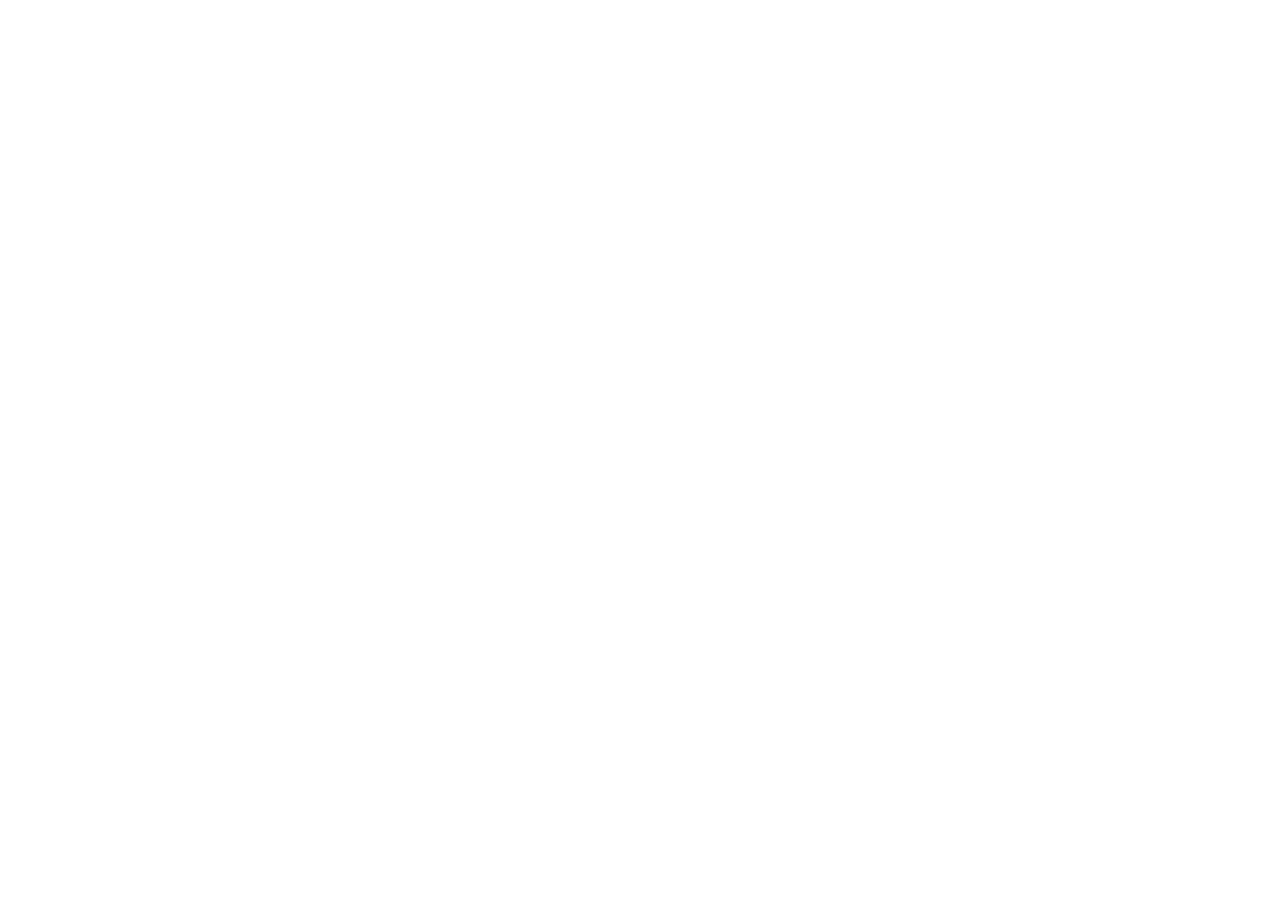
==== index.html @ 19ecb3c7 "Created and added index.html, score.html, and script.js" ====
<!DOCTYPE html>
<html lang="en-us">
    <head>
        <meta charset="UTF-8">
        <meta name="viewport" content="width=device-width, initial-scale=1.0">
        <meta http-equiv="X-UA-Compatible" content="ie=edge">
        <title>Code Quiz</title>
        <link rel="stylesheet" href="https://maxcdn.bootstrapcdn.com/bootstrap/4.0.0/css/bootstrap.min.css">
    </head>
    <body>

    </body>
    <script src="script.js"></script>
</html>
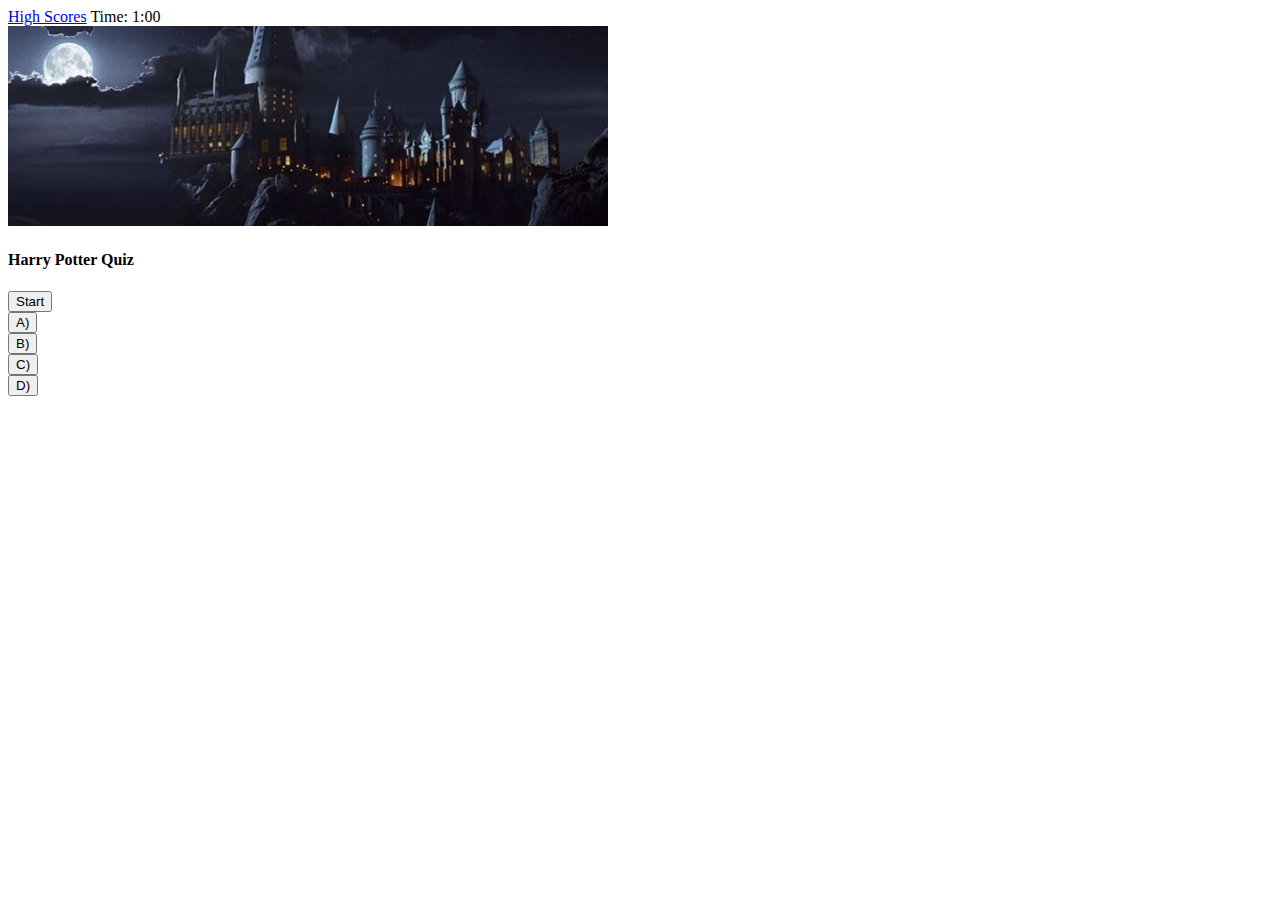
==== commit baff0041: "Edited index.html, score.html, and script.js" ====
--- a/index.html
+++ b/index.html
@@ -5,9 +5,35 @@
         <meta name="viewport" content="width=device-width, initial-scale=1.0">
         <meta http-equiv="X-UA-Compatible" content="ie=edge">
         <title>Code Quiz</title>
-        <link rel="stylesheet" href="https://maxcdn.bootstrapcdn.com/bootstrap/4.0.0/css/bootstrap.min.css">
+        <link rel="stylesheet" href="https://stackpath.bootstrapcdn.com/bootstrap/4.5.1/css/bootstrap.min.css" integrity="sha384-VCmXjywReHh4PwowAiWNagnWcLhlEJLA5buUprzK8rxFgeH0kww/aWY76TfkUoSX" crossorigin="anonymous">
     </head>
     <body>
+        <nav class="nav">
+            <a class="nav-link active" href="Score.html">High Scores</a>
+            <a class="nav-link ml-auto">Time:</a>
+            <a class="nav-link " id="timer"></a>
+          </nav>
+          <div class="d-flex justify-content-center mt-2">
+              <div class="card">
+                <img src="images/harry-potter-hogwarts-castle-slice-01.png" class="card-img-top" alt="Hogwarts">
+                    <div class="card-body text-center">
+                    <h4 class="card-title" id="question">Harry Potter Quiz</h4>
+                    <button class="btn btn-primary" type="submit" id="start">Start</button>
+                        <div class="row mt-3">
+                            <button class="btn btn-primary" type="submit" id="A">A) </button>
+                        </div>
+                        <div class="row mt-3">
+                            <button class="btn btn-primary" type="submit" id="B">B) </button>
+                        </div>
+                        <div class="row mt-3">
+                            <button class="btn btn-primary" type="submit" id="C">C) </button>
+                        </div>
+                        <div class="row mt-3">
+                            <button class="btn btn-primary" type="submit" id="D">D) </button>
+                        </div>
+                    </div>
+                </div>
+            </div>
 
     </body>
     <script src="script.js"></script>
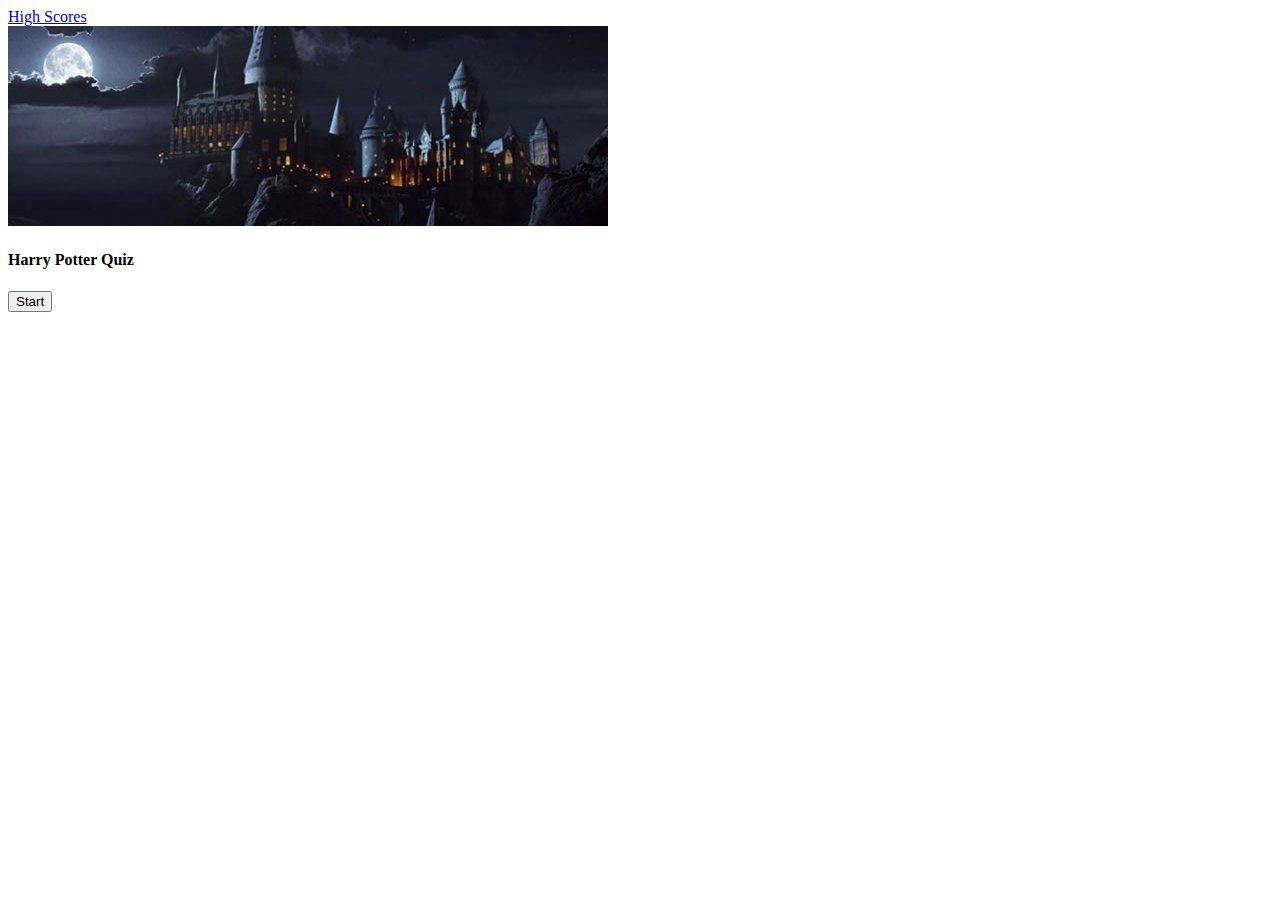
==== commit a047b665: "Edited index.html, score.html, and script.js and created score.js" ====
--- a/index.html
+++ b/index.html
@@ -8,33 +8,40 @@
         <link rel="stylesheet" href="https://stackpath.bootstrapcdn.com/bootstrap/4.5.1/css/bootstrap.min.css" integrity="sha384-VCmXjywReHh4PwowAiWNagnWcLhlEJLA5buUprzK8rxFgeH0kww/aWY76TfkUoSX" crossorigin="anonymous">
     </head>
     <body>
-        <nav class="nav">
+        <nav class="navbar">
             <a class="nav-link active" href="Score.html">High Scores</a>
-            <a class="nav-link ml-auto">Time:</a>
-            <a class="nav-link " id="timer"></a>
-          </nav>
-          <div class="d-flex justify-content-center mt-2">
+            <a id="navTimer" style="display: none;">Time: <span id="timer"></span></a>
+        </nav>
+
+          <main class="d-flex justify-content-center">
               <div class="card">
                 <img src="images/harry-potter-hogwarts-castle-slice-01.png" class="card-img-top" alt="Hogwarts">
-                    <div class="card-body text-center">
+                    <div class="card-header text-center">
                     <h4 class="card-title" id="question">Harry Potter Quiz</h4>
                     <button class="btn btn-primary" type="submit" id="start">Start</button>
+                    </div>
+                    <div class="card-body">
+                        <form id="user-form" style="display: none">
+                            <label for="initials">Enter your initials:</label>
+                            <input type="text" placeholder="Your initials here" name="initials" id="initials" />
+                            <button type="submit" class="btn btn-primary" src="Score.html">Submit</button>
+                          </form>
                         <div class="row mt-3">
-                            <button class="btn btn-primary" type="submit" id="A">A) </button>
+                            <button class="btn btn-primary" type="submit" id="A" style="display: none">A) </button>
                         </div>
                         <div class="row mt-3">
-                            <button class="btn btn-primary" type="submit" id="B">B) </button>
+                            <button class="btn btn-primary" type="submit" id="B" style="display: none">B) </button>
                         </div>
                         <div class="row mt-3">
-                            <button class="btn btn-primary" type="submit" id="C">C) </button>
+                            <button class="btn btn-primary" type="submit" id="C" style="display: none">C) </button>
                         </div>
                         <div class="row mt-3">
-                            <button class="btn btn-primary" type="submit" id="D">D) </button>
+                            <button class="btn btn-primary" type="submit" id="D" style="display: none">D) </button>
                         </div>
                     </div>
                 </div>
-            </div>
+            </main>
 
+            <script src="script.js"></script>
     </body>
-    <script src="script.js"></script>
 </html>
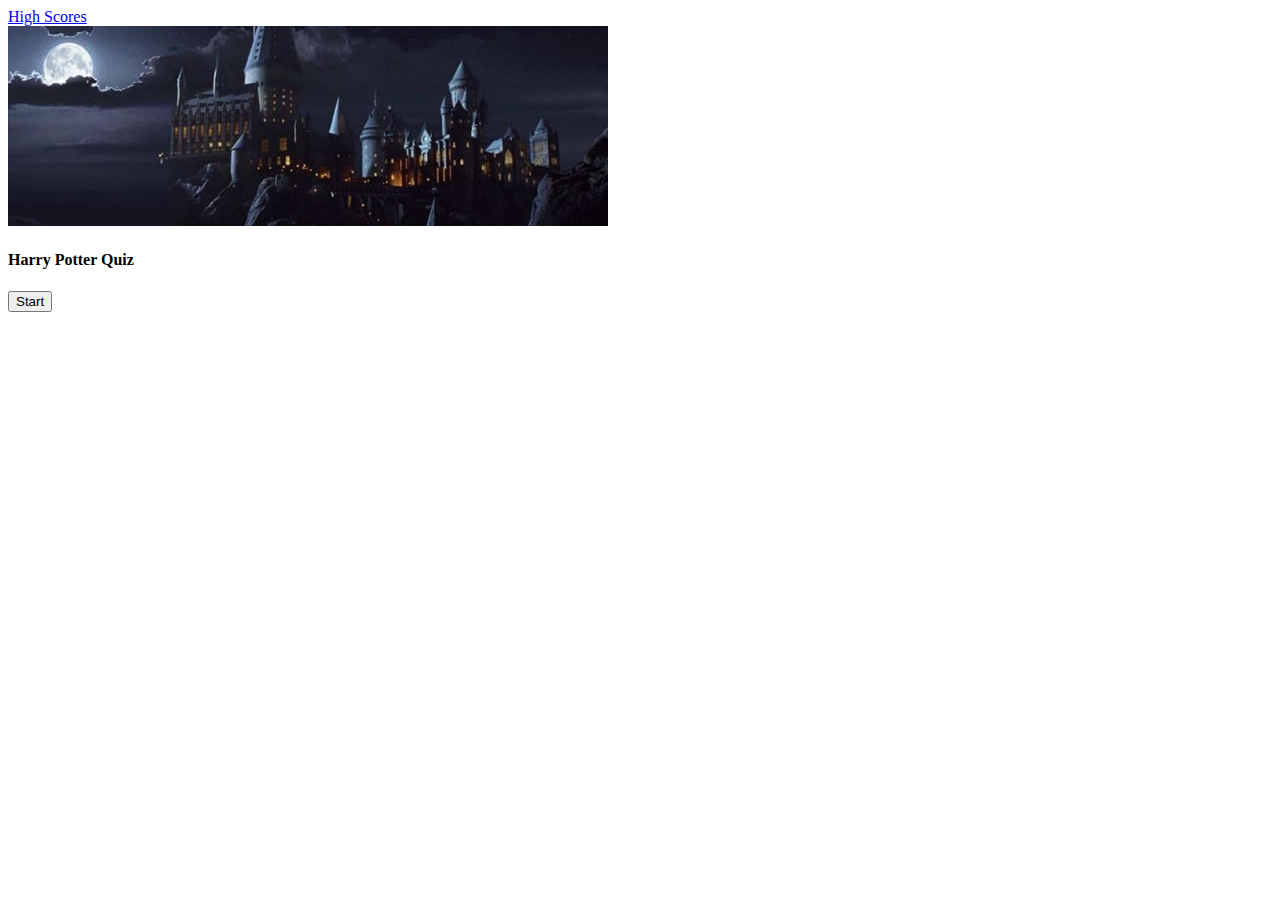
==== commit 522323c1: "edits" ====
--- a/index.html
+++ b/index.html
@@ -14,7 +14,7 @@
         </nav>
 
           <main class="d-flex justify-content-center">
-              <div class="card">
+              <div class="card col-10 col-md-6 p-0">
                 <img src="images/harry-potter-hogwarts-castle-slice-01.png" class="card-img-top" alt="Hogwarts">
                     <div class="card-header text-center">
                     <h4 class="card-title" id="question">Harry Potter Quiz</h4>
@@ -24,7 +24,7 @@
                         <form id="user-form" style="display: none">
                             <label for="initials">Enter your initials:</label>
                             <input type="text" placeholder="Your initials here" name="initials" id="initials" />
-                            <button type="submit" class="btn btn-primary" src="Score.html">Submit</button>
+                            <button type="submit" class="btn btn-primary" href="Score.html" id="submit" >Submit</button>
                           </form>
                         <div class="row mt-3">
                             <button class="btn btn-primary" type="submit" id="A" style="display: none">A) </button>
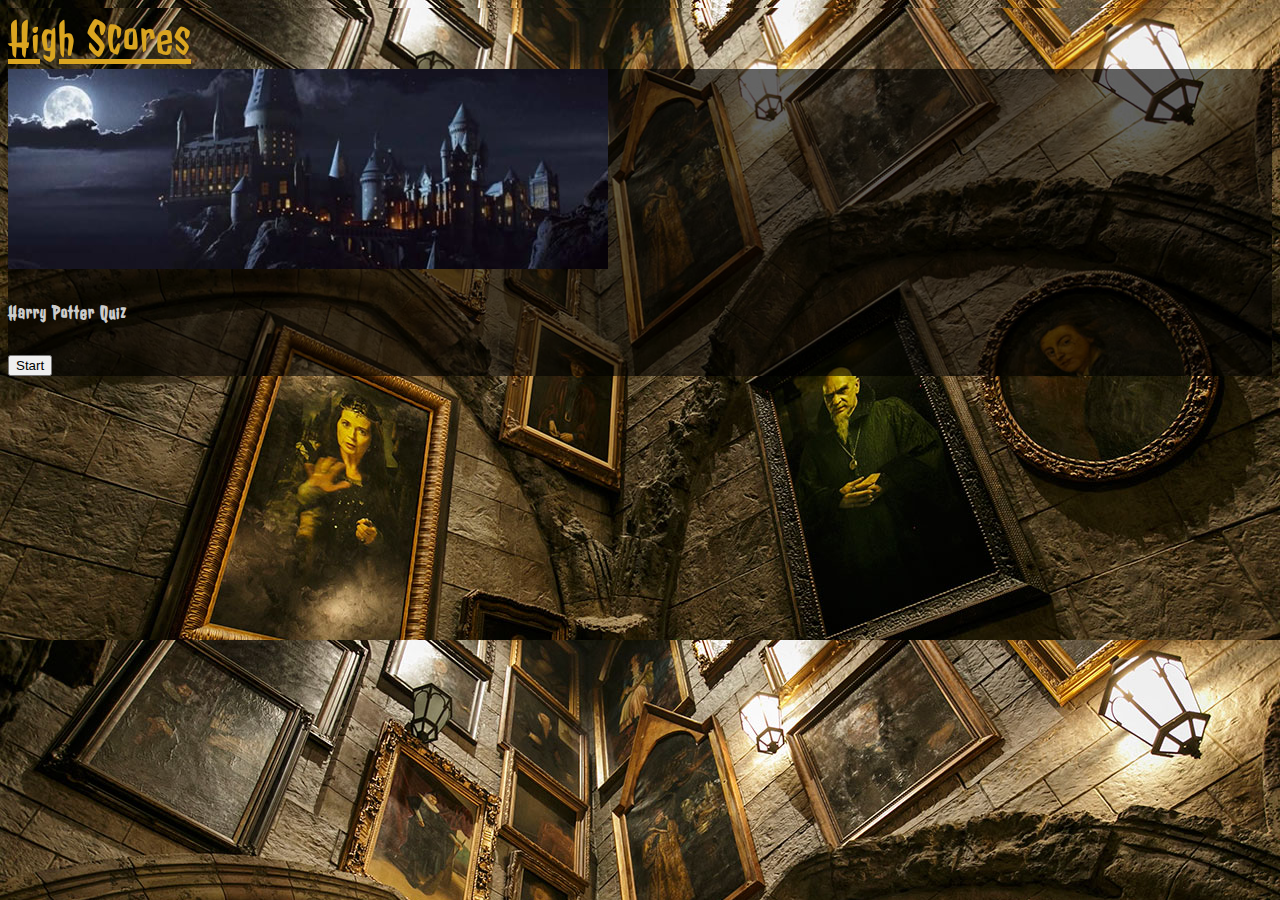
==== commit 8a716e33: "commit" ====
--- a/index.html
+++ b/index.html
@@ -1,47 +1,109 @@
 <!DOCTYPE html>
 <html lang="en-us">
-    <head>
-        <meta charset="UTF-8">
-        <meta name="viewport" content="width=device-width, initial-scale=1.0">
-        <meta http-equiv="X-UA-Compatible" content="ie=edge">
-        <title>Code Quiz</title>
-        <link rel="stylesheet" href="https://stackpath.bootstrapcdn.com/bootstrap/4.5.1/css/bootstrap.min.css" integrity="sha384-VCmXjywReHh4PwowAiWNagnWcLhlEJLA5buUprzK8rxFgeH0kww/aWY76TfkUoSX" crossorigin="anonymous">
-    </head>
-    <body>
-        <nav class="navbar">
-            <a class="nav-link active" href="Score.html">High Scores</a>
-            <a id="navTimer" style="display: none;">Time: <span id="timer"></span></a>
-        </nav>
+  <head>
+    <meta charset="UTF-8" />
+    <meta name="viewport" content="width=device-width, initial-scale=1.0" />
+    <meta http-equiv="X-UA-Compatible" content="ie=edge" />
+    <title>Code Quiz</title>
+    <link
+      href="https://fonts.googleapis.com/css?family=Jolly+Lodger"
+      rel="stylesheet"
+    />
+    <link
+      rel="stylesheet"
+      href="https://stackpath.bootstrapcdn.com/bootstrap/4.5.1/css/bootstrap.min.css"
+      integrity="sha384-VCmXjywReHh4PwowAiWNagnWcLhlEJLA5buUprzK8rxFgeH0kww/aWY76TfkUoSX"
+      crossorigin="anonymous"
+    />
+    <link rel="stylesheet" type="text/css" href="style.css" />
+  </head>
+  <body>
+    <nav class="navbar">
+      <a class="nav-link active" href="Score.html">High Scores</a>
+      <a id="navTimer" style="display: none">Time: <span id="timer"></span></a>
+    </nav>
 
-          <main class="d-flex justify-content-center">
-              <div class="card col-10 col-md-6 p-0">
-                <img src="images/harry-potter-hogwarts-castle-slice-01.png" class="card-img-top" alt="Hogwarts">
-                    <div class="card-header text-center">
-                    <h4 class="card-title" id="question">Harry Potter Quiz</h4>
-                    <button class="btn btn-primary" type="submit" id="start">Start</button>
-                    </div>
-                    <div class="card-body">
-                        <form id="user-form" style="display: none">
-                            <label for="initials">Enter your initials:</label>
-                            <input type="text" placeholder="Your initials here" name="initials" id="initials" />
-                            <button type="submit" class="btn btn-primary" href="Score.html" id="submit" >Submit</button>
-                          </form>
-                        <div class="row mt-3">
-                            <button class="btn btn-primary" type="submit" id="A" style="display: none">A) </button>
-                        </div>
-                        <div class="row mt-3">
-                            <button class="btn btn-primary" type="submit" id="B" style="display: none">B) </button>
-                        </div>
-                        <div class="row mt-3">
-                            <button class="btn btn-primary" type="submit" id="C" style="display: none">C) </button>
-                        </div>
-                        <div class="row mt-3">
-                            <button class="btn btn-primary" type="submit" id="D" style="display: none">D) </button>
-                        </div>
-                    </div>
-                </div>
-            </main>
+    <main class="d-flex justify-content-center">
+      <div class="card col-10 col-md-6 p-0">
+        <img
+          src="images/harry-potter-hogwarts-castle-slice-01.png"
+          class="card-img-top"
+          alt="Hogwarts"
+        />
+        <div class="card-header text-center">
+          <h4 class="card-title" id="question">Harry Potter Quiz</h4>
+          <button class="btn btn-secondary" type="submit" id="start">
+            Start
+          </button>
+        </div>
+        <div class="card-body">
+          <form id="user-form" style="display: none">
+            <label for="initials">Enter your initials:</label>
+            <input
+              type="text"
+              placeholder="Your initials here"
+              name="initials"
+              id="initials"
+            />
+            <a
+              type="submit"
+              class="btn btn-secondary"
+              href="Score.html"
+              id="submit"
+              role="button"
 
-            <script src="script.js"></script>
-    </body>
+            >
+              Submit
+          </a>
+          </form>
+          <div class="row mt-3">
+            <div class="col-6">
+              <button
+                class="btn btn-secondary"
+                type="submit"
+                id="A"
+                style="display: none"
+              >
+                A)
+              </button>
+            </div>
+            <div class="col-6">
+              <button
+                class="btn btn-secondary"
+                type="submit"
+                id="B"
+                style="display: none"
+              >
+                B)
+              </button>
+            </div>
+          </div>
+          <div class="row mt-3">
+            <div class="col-6">
+              <button
+                class="btn btn-secondary"
+                type="submit"
+                id="C"
+                style="display: none"
+              >
+                C)
+              </button>
+            </div>
+            <div class="col-6">
+              <button
+                class="btn btn-secondary"
+                type="submit"
+                id="D"
+                style="display: none"
+              >
+                D)
+              </button>
+            </div>
+          </div>
+        </div>
+      </div>
+    </main>
+
+    <script src="script.js"></script>
+  </body>
 </html>
--- a/style.css
+++ b/style.css
@@ -0,0 +1,36 @@
+html, body{
+    font-family: 'Jolly Lodger';
+    font-size: 20px;
+    color: #cccccc;
+    letter-spacing: 1px;
+    background-image: url("images/gallery.jpg");
+    background-color: #cccccc;
+    background-size: cover;
+  }
+
+  #navTimer{
+    font-size: 50px;
+    color: rgb(161, 37, 37);
+  }
+  .nav-link{
+    font-size: 50px;
+    color: goldenrod;
+  }
+
+  .card{
+    background-color: rgba(0,0,0,0.6)
+  }
+
+  #user-form{
+    margin: 0 auto; 
+    width: 400px;
+  }
+
+  .highScore{
+      padding-top: 70px;
+  }
+
+  .crest{
+      height: 600px;
+      width: auto;
+  }
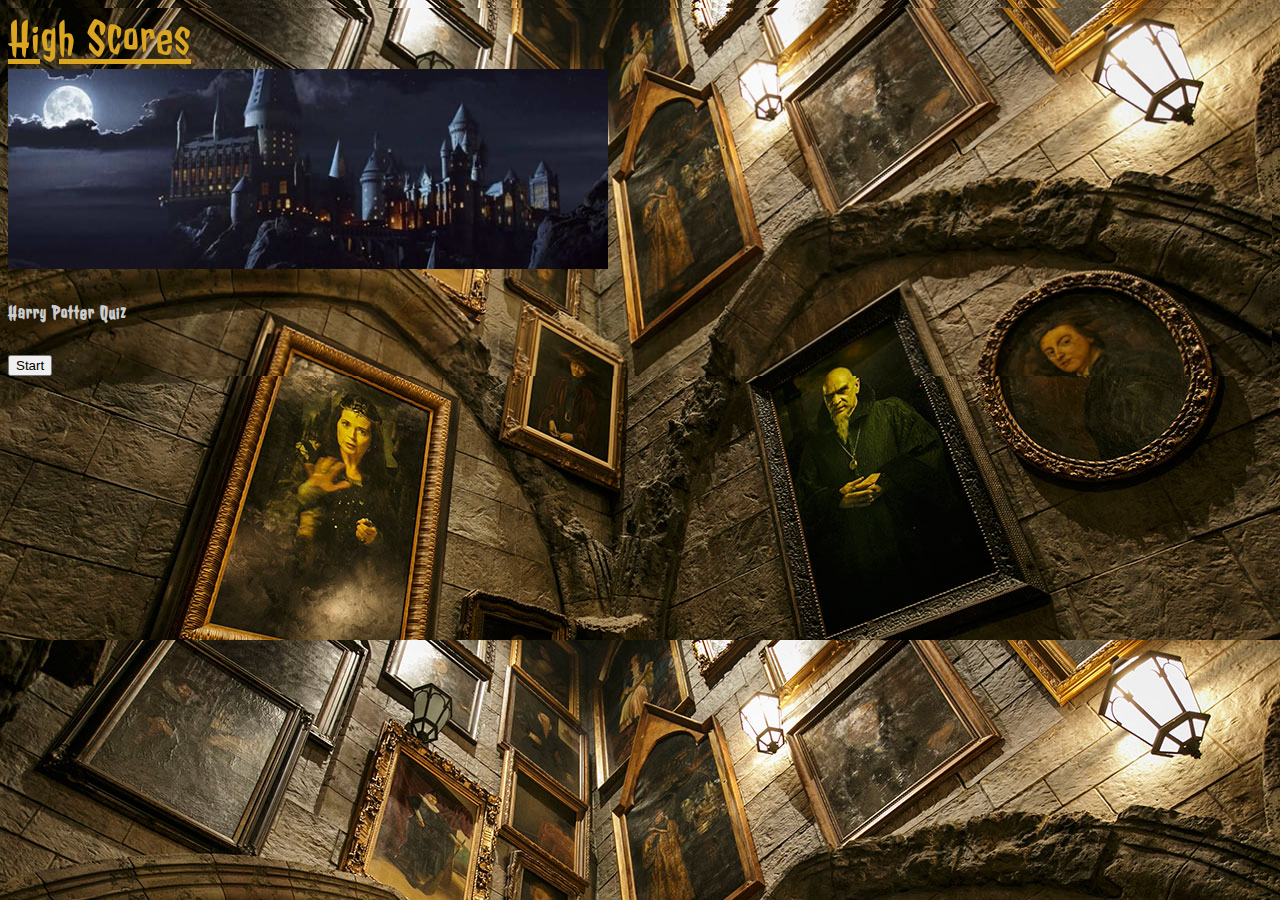
==== commit 4f95a416: "corrected score page" ====
--- a/index.html
+++ b/index.html
@@ -38,23 +38,24 @@
         </div>
         <div class="card-body">
           <form id="user-form" style="display: none">
-            <label for="initials">Enter your initials:</label>
-            <input
-              type="text"
-              placeholder="Your initials here"
-              name="initials"
-              id="initials"
-            />
-            <a
-              type="submit"
-              class="btn btn-secondary"
-              href="Score.html"
-              id="submit"
-              role="button"
-
-            >
-              Submit
-          </a>
+            <div class="col-12 text-center">
+              <label for="initials">Enter your initials:</label>
+            </div>
+            <div class="col-12 text-center">
+              <input
+                type="text"
+                placeholder="Your initials here"
+                name="initials"
+                id="initials"
+              />
+            </div>
+            <div class="col-12 text-center" style="margin-top: 20px;">
+              <a href="Score.html">
+                <button class="btn btn-secondary" type="submit" id="submit">
+                  Submit
+                </button>
+              </a>
+            </div>
           </form>
           <div class="row mt-3">
             <div class="col-6">
--- a/style.css
+++ b/style.css
@@ -18,6 +18,9 @@
   }
 
   .card{
+    background-color: rgba(0,0,0,0)
+  }
+  .card-body{
     background-color: rgba(0,0,0,0.6)
   }
 
@@ -30,7 +33,3 @@
       padding-top: 70px;
   }
 
-  .crest{
-      height: 600px;
-      width: auto;
-  }
